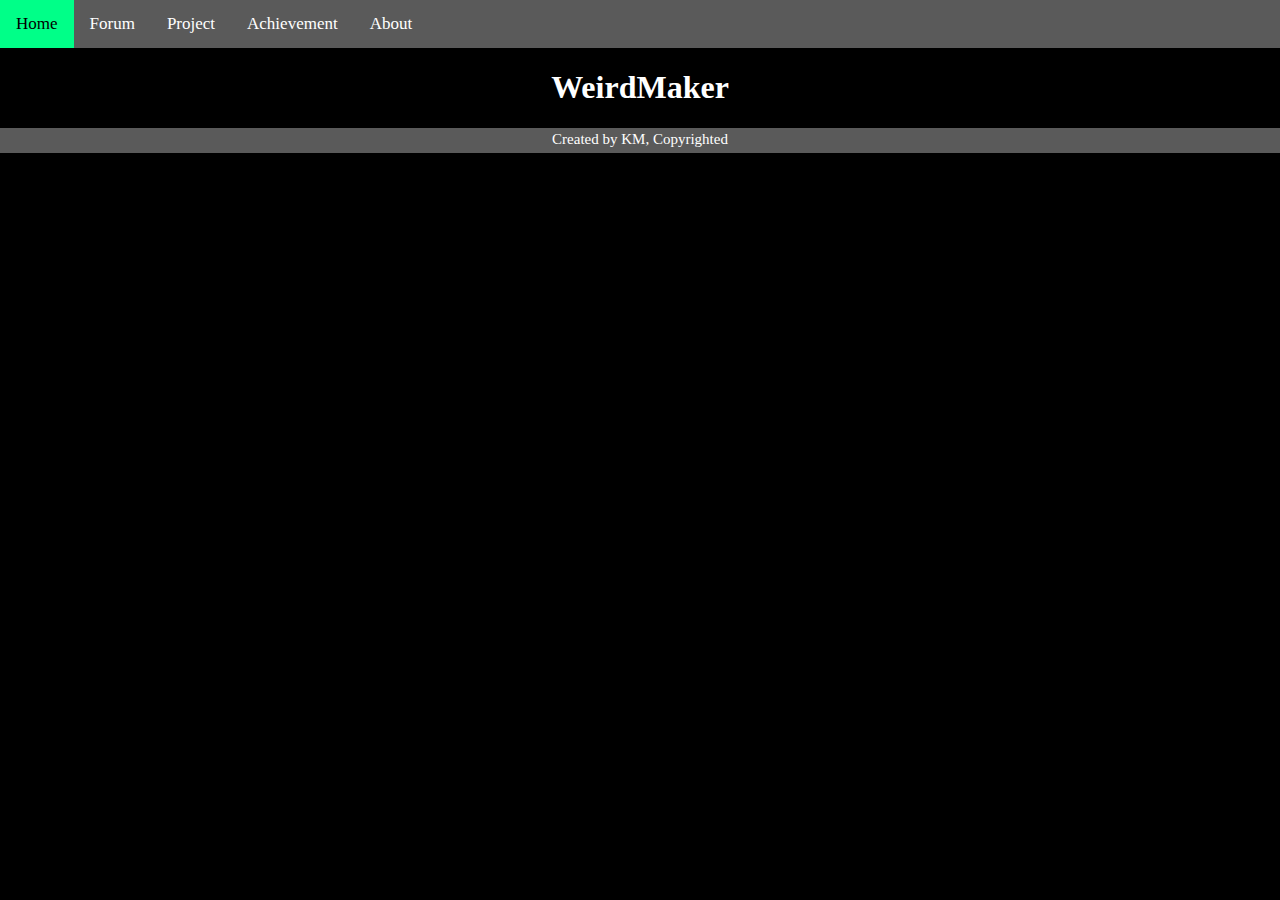
==== index.html @ 7c4d9646 "Update index.html" ====
<!DOCTYPE html>
<html>

<head>
  <title> WeirdMaker </title>
  <meta chartset="utf-8">
  <link rel="stylesheet" href="index.css">
  <script src="index.js"></script>
</head>

<body>
  <div class="topnav">
    <a class="active" href="index.html">Home</a>
    <a href="forum.html">Forum</a>
    <a href="project.html">Project</a>
    <a href="achieve.html">Achievement</a>
    <a href="about.html">About</a>
  </div>
  <h1> WeirdMaker </h1>
  <!-- <div class="maintain">
    <pre><strong> ***** This Webpage is currently having maintenance. ***** </strong></pre>
  </div> -->
  <footer>
    <p><small>Created by KM, Copyrighted</small></p>
  </footer>
</body>

</html>
---- index.css ----
body {
    background-color: black;
    color: rgb(255, 255, 255);
    margin: 0;
}

/* Add a black background color to the top navigation */
.topnav {
    background-color: #5a5a5a;
    overflow: hidden;
}

/* Style the links inside the navigation bar */
.topnav a {
    float: left;
    color: #ffffff;
    text-align: center;
    padding: 14px 16px;
    text-decoration: none;
    font-size: 17px;
}

/* Change the color of links on hover */
.topnav a:hover {
    background-color: #a0ffd2;
    color: rgb(0, 0, 0);
}

/* Add a color to the active/current link */
.topnav a.active {
    background-color: #00ff88;
    color: rgb(0, 0, 0);
}

h1 {
    text-align: center;
}

footer {
    height: 25px;
    margin-bottom: auto;
    text-align: center;
    background-color: #5a5a5a;
    justify-content: center;
    align-items: center; 
    font-size: large;
}

p {
    color:rgb(255, 255, 255);
}

pre {
    text-align: center;
    font-size: 50px;
    height: 60px;
    background-color: rgb(255,0,0);
    color: rgb(0, 0, 0);
}
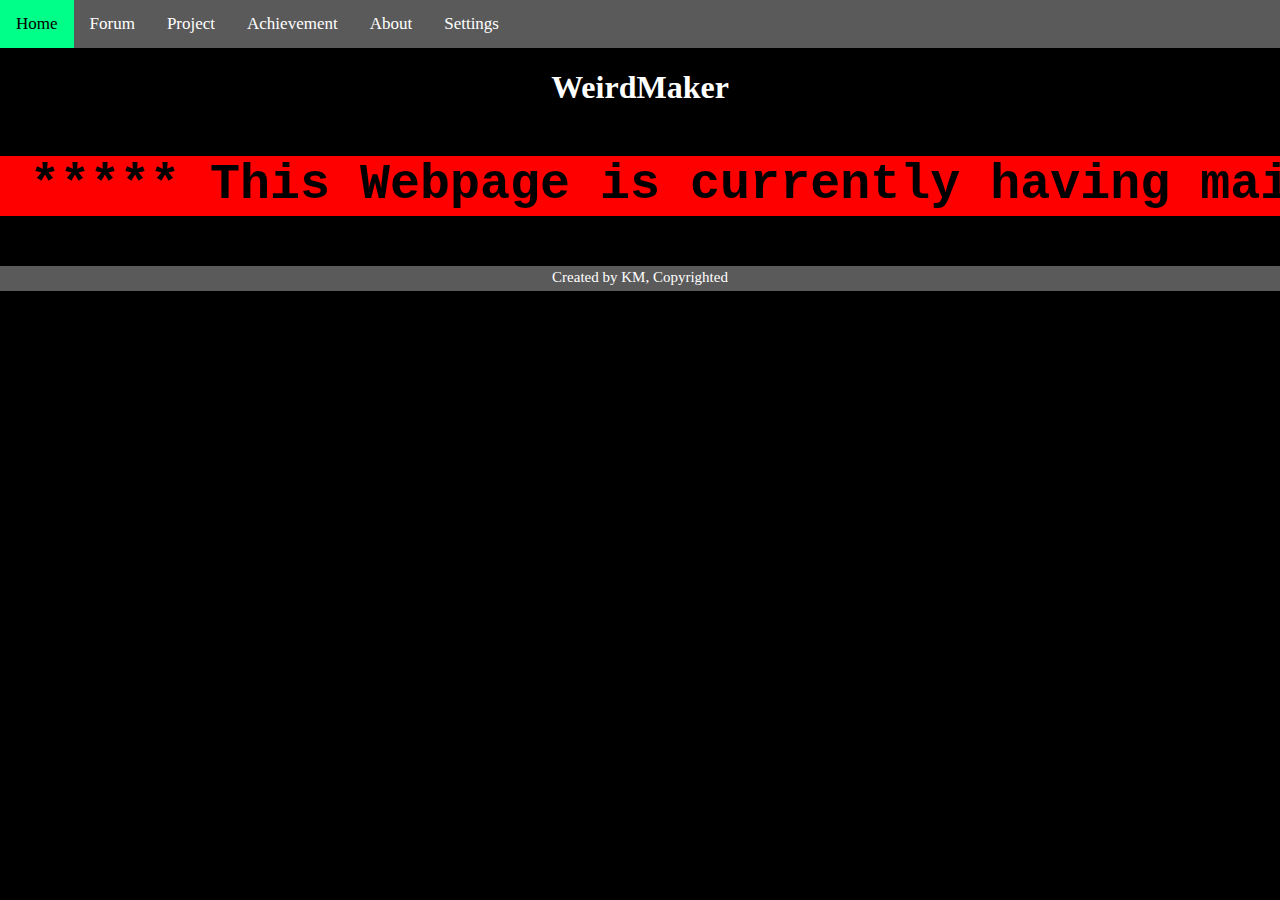
==== commit 0e1e0292: "Update index.html" ====
--- a/index.html
+++ b/index.html
@@ -15,11 +15,12 @@
     <a href="project.html">Project</a>
     <a href="achieve.html">Achievement</a>
     <a href="about.html">About</a>
+    <a href="set.html">Settings</a>
   </div>
   <h1> WeirdMaker </h1>
-  <!-- <div class="maintain">
+  <div class="maintain">
     <pre><strong> ***** This Webpage is currently having maintenance. ***** </strong></pre>
-  </div> -->
+  </div>
   <footer>
     <p><small>Created by KM, Copyrighted</small></p>
   </footer>
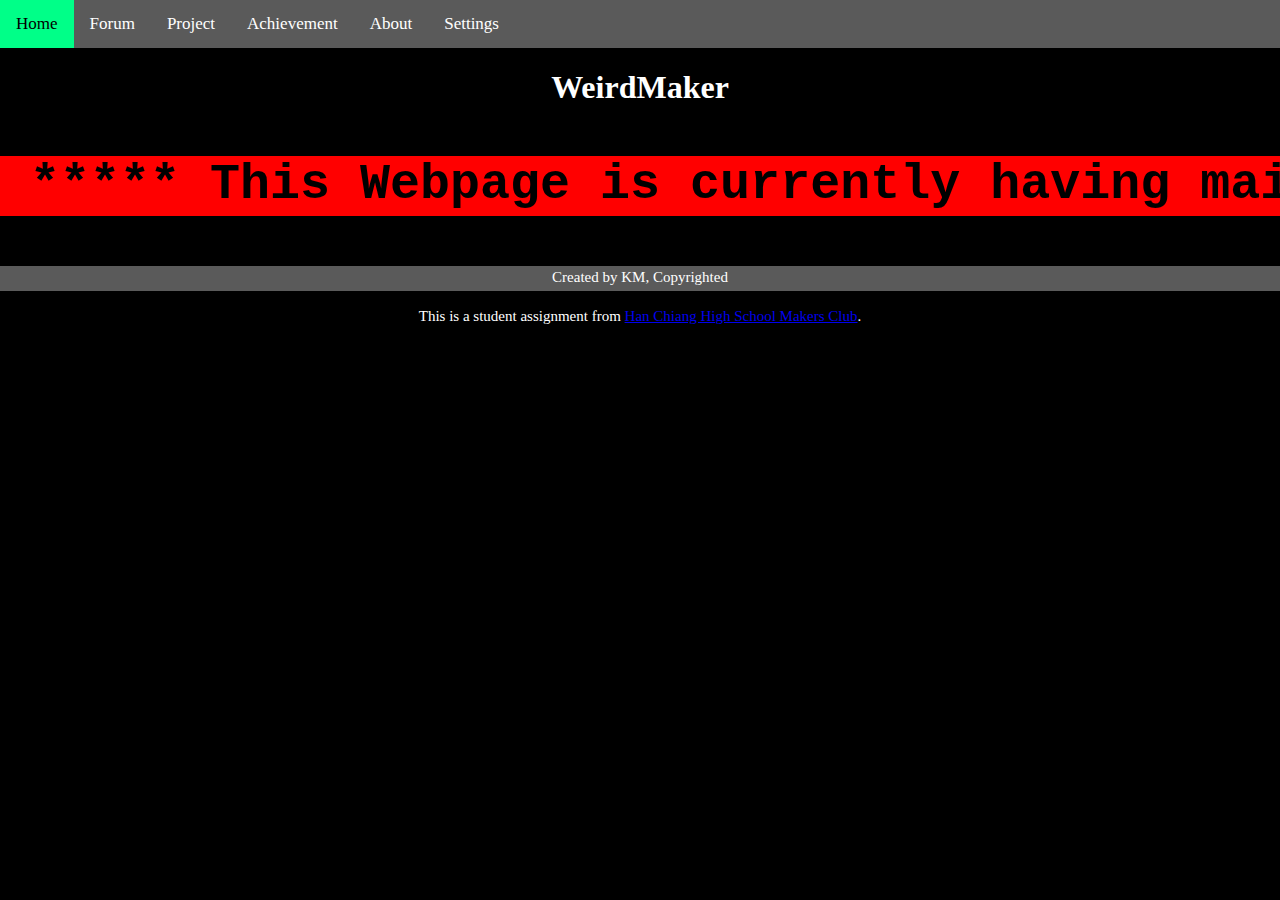
==== commit 35bf2e0c: "Update index.html" ====
--- a/index.html
+++ b/index.html
@@ -1,6 +1,4 @@
 <!DOCTYPE html>
-<html>
-
 <head>
   <title> WeirdMaker </title>
   <meta chartset="utf-8">
@@ -23,7 +21,7 @@
   </div>
   <footer>
     <p><small>Created by KM, Copyrighted</small></p>
+    <p><small>This is a student assignment from <a href="https://penangmaker.com/" target="_blank">Han Chiang High School Makers Club</a>.</small></p>
   </footer>
 </body>
 
-</html>
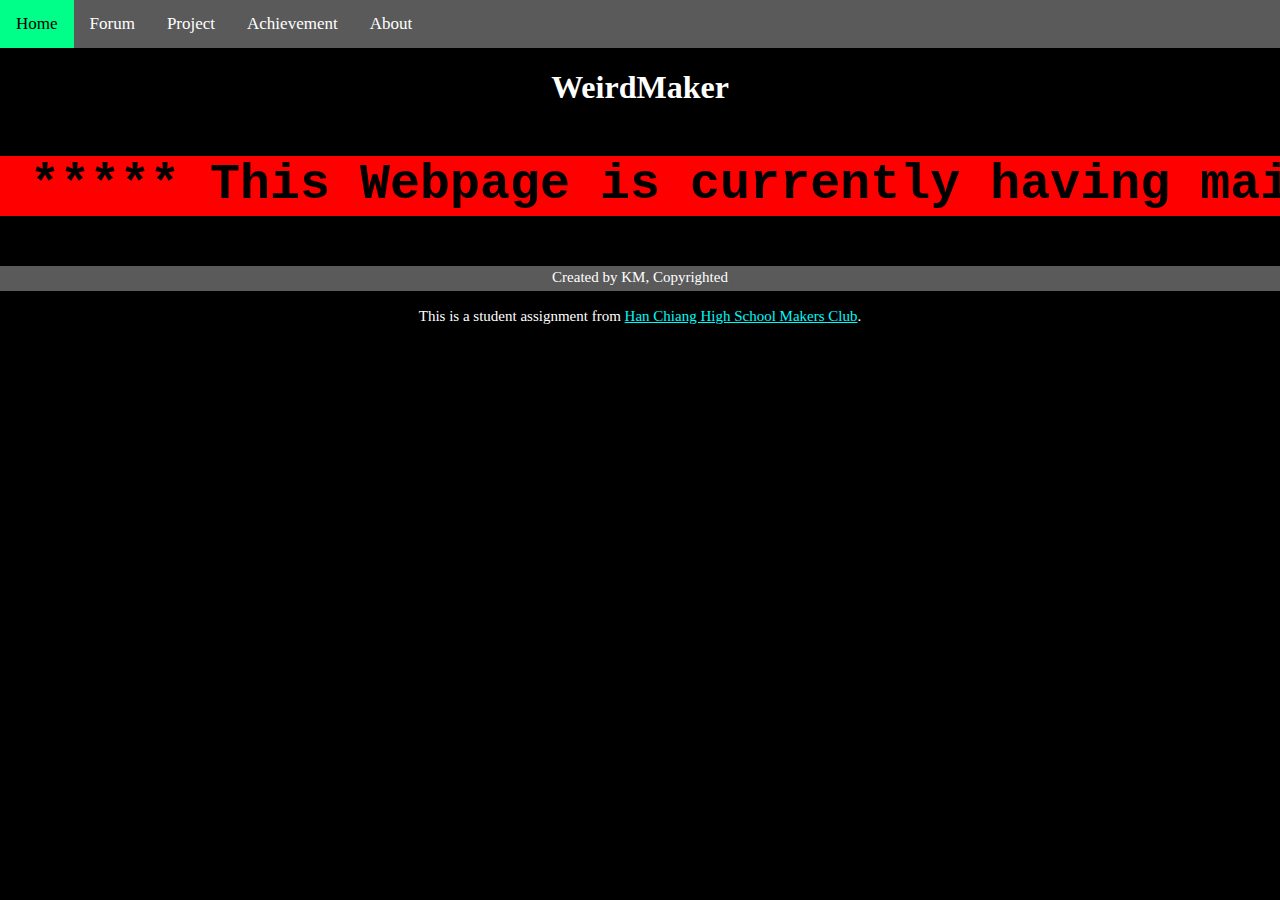
==== commit 49df497e: "Update index.html" ====
--- a/index.html
+++ b/index.html
@@ -13,7 +13,6 @@
     <a href="project.html">Project</a>
     <a href="achieve.html">Achievement</a>
     <a href="about.html">About</a>
-    <a href="set.html">Settings</a>
   </div>
   <h1> WeirdMaker </h1>
   <div class="maintain">
--- a/index.css
+++ b/index.css
@@ -57,3 +57,7 @@
     background-color: rgb(255,0,0);
     color: rgb(0, 0, 0);
 }
+
+a {
+    color: rgb(0,250,250)
+}
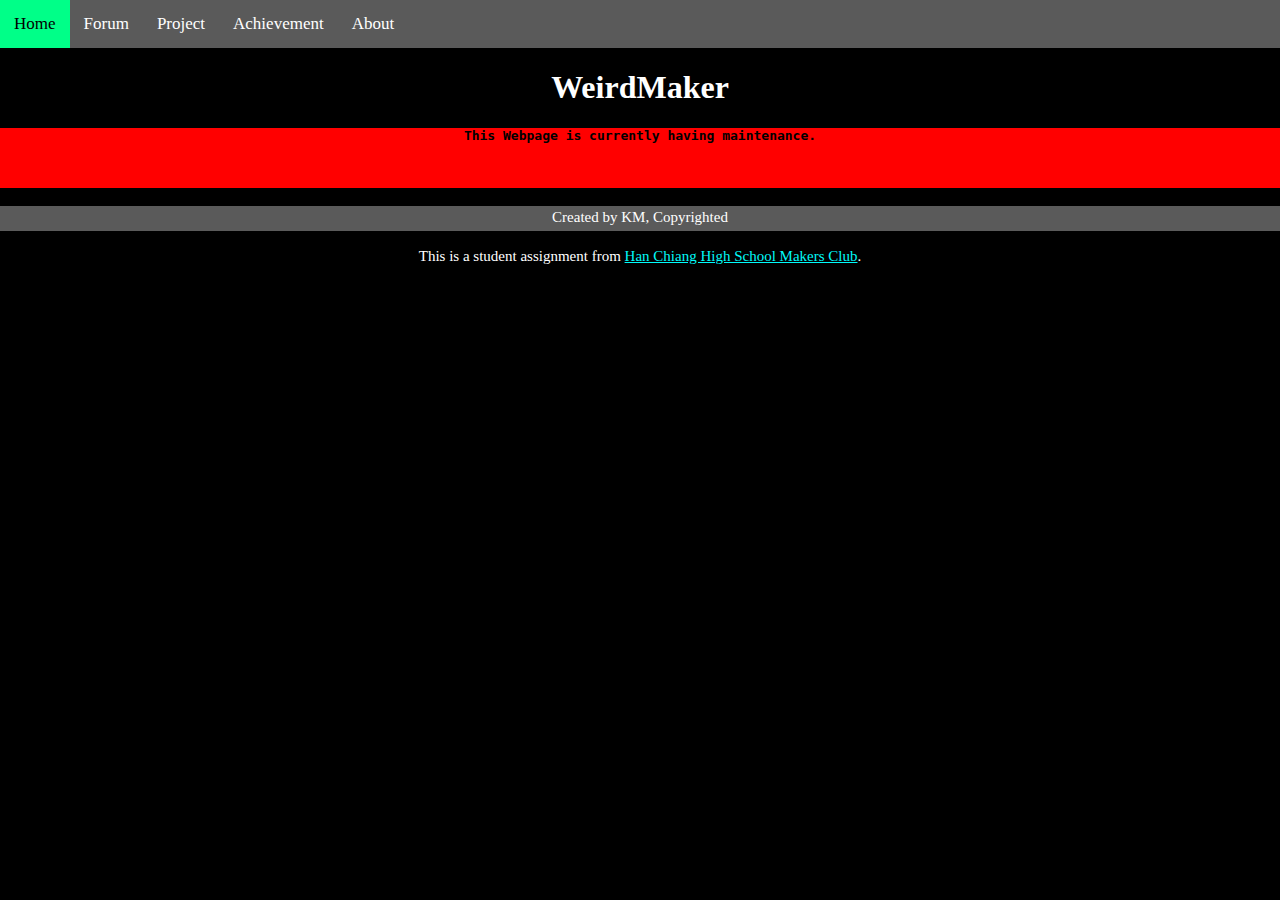
==== commit b75fec7c: "Update index.html" ====
--- a/index.html
+++ b/index.html
@@ -16,7 +16,7 @@
   </div>
   <h1> WeirdMaker </h1>
   <div class="maintain">
-    <pre><strong> ***** This Webpage is currently having maintenance. ***** </strong></pre>
+    <pre><strong>This Webpage is currently having maintenance.</strong></pre>
   </div>
   <footer>
     <p><small>Created by KM, Copyrighted</small></p>
--- a/index.css
+++ b/index.css
@@ -15,7 +15,7 @@
     float: left;
     color: #ffffff;
     text-align: center;
-    padding: 14px 16px;
+    padding: 14px;
     text-decoration: none;
     font-size: 17px;
 }
@@ -52,12 +52,16 @@
 
 pre {
     text-align: center;
-    font-size: 50px;
     height: 60px;
     background-color: rgb(255,0,0);
     color: rgb(0, 0, 0);
+    white-space: pre-wrap;
 }
 
 a {
     color: rgb(0,250,250)
 }
+
+div {
+    max-width: 100%;
+}
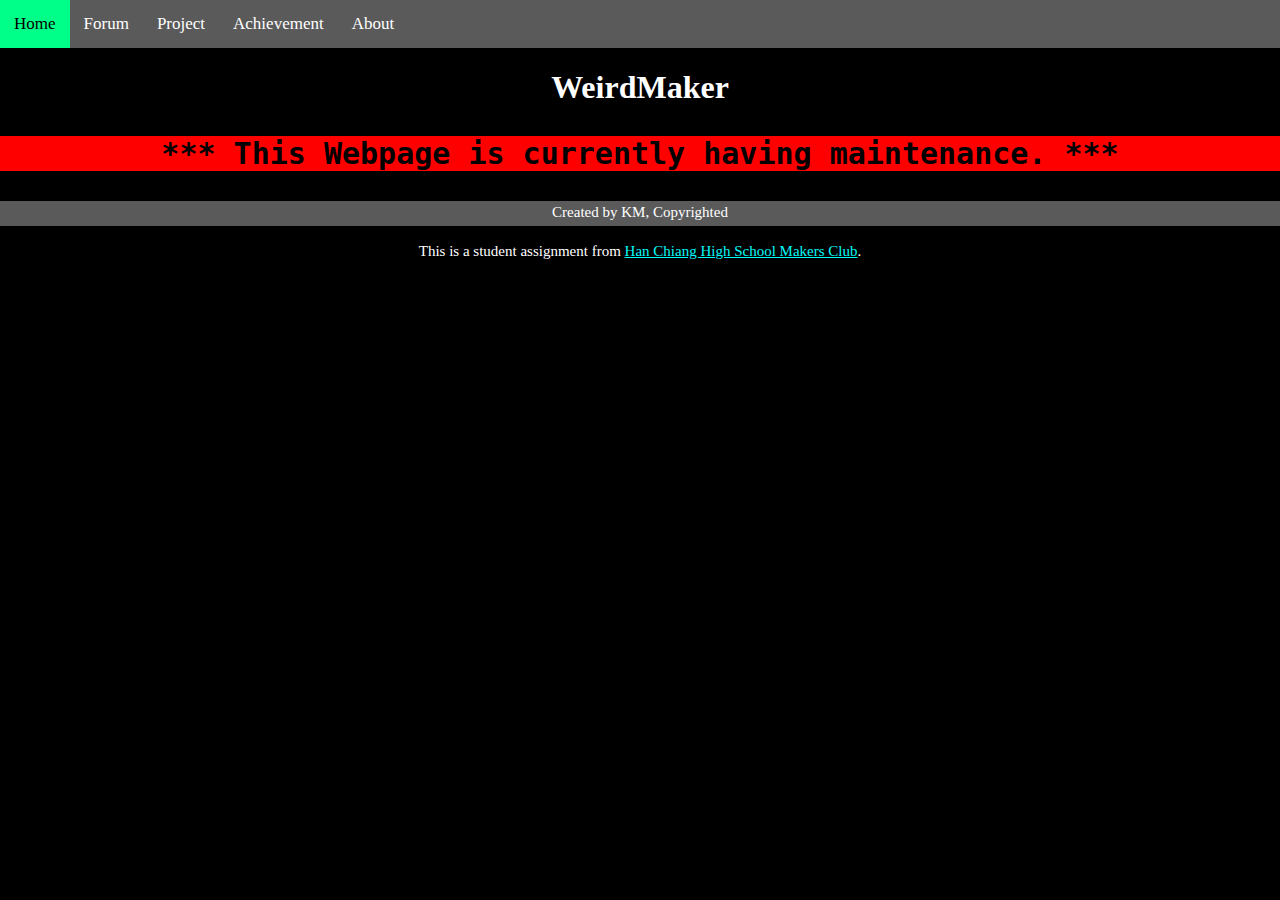
==== commit b013d26c: "Update index.html" ====
--- a/index.html
+++ b/index.html
@@ -16,7 +16,7 @@
   </div>
   <h1> WeirdMaker </h1>
   <div class="maintain">
-    <pre><strong>This Webpage is currently having maintenance.</strong></pre>
+    <pre><strong> *** This Webpage is currently having maintenance. *** </strong></pre>
   </div>
   <footer>
     <p><small>Created by KM, Copyrighted</small></p>
--- a/index.css
+++ b/index.css
@@ -52,7 +52,8 @@
 
 pre {
     text-align: center;
-    height: 60px;
+    height: auto;
+    font-size: 30px;
     background-color: rgb(255,0,0);
     color: rgb(0, 0, 0);
     white-space: pre-wrap;
